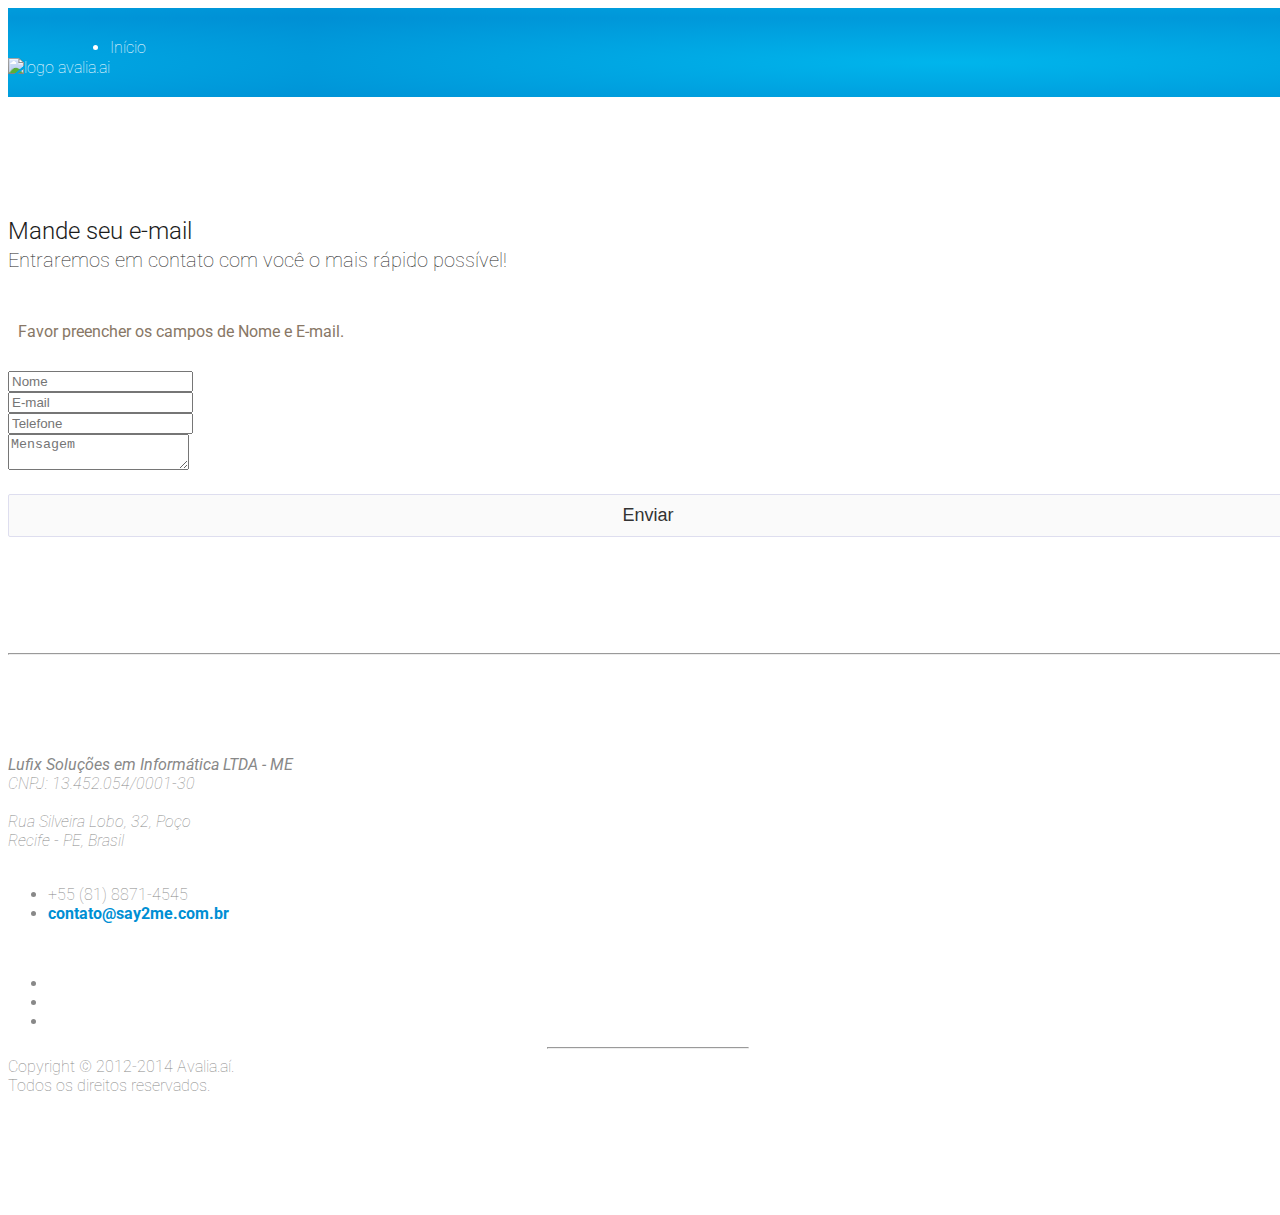
==== contato/index.html @ 499525e4 "fixes seo" ====
<!DOCTYPE html>
<html lang="pt">
<head>

  <meta charset="utf-8">
  <meta http-equiv="X-UA-Compatible" content="IE=edge">
  <meta name="viewport" content="width=device-width, initial-scale=1">
  <meta name="author" content="Avalia.aí">

  <link href="http://principal.say2me.com.br" rel="canonical"/>
  <link href="https://plus.google.com/+Say2meBr" rel="publisher" />

  <meta name="description" content="Um canal de comunicação que entrega feedbacks de clientes às pessoas certas, online, em tempo real. Analise a satisfação dos clientes, fidelize-os, e lucre mais">
  <meta name="keywords" content="pesquisa online, pesquisa satisfação, satisfação cliente, avaliação satisfação, pesquisa de satisfação para restaurante, pesquisa de satisfação online, pesquisa de satisfação para hotel, pesquisa de satisfação para curso, pesquisa de satisfação para loja">
  
  <meta property="og:title" content="Avalia.aí - a melhor maneira de receber feedbacks dos clientes">
  <meta property="og:type" content="website">
  <meta property="og:url" content="http://principal.say2me.com.br">
  <meta property="og:site_name" content="http://principal.say2me.com.br">
  <meta property="og:image" content="img/avalia-ai-og.png"/>
  <meta property="og:image:type" content="image/jpeg">
  <meta property="og:image:width" content="3523">
  <meta property="og:image:height" content="2372">
  <meta property="og:description" content="O Avalia.aí é um canal de comunicação que entrega feedbacks de clientes às pessoas certas, online, em tempo real. Agora ficou fácil analisar a satisfação dos clientes, fidelizar os clientes, descobrir onde e como melhorar seu negócio, e aumentar seu faturamento.">
  <meta property="fb:page_id" content="462237757135795">
  
  <!-- Update your html tag to include the itemscope and itemtype attributes. -->
  <html itemscope itemtype="http://principal.avalia.ai">

  <!-- Add the following three tags inside head. -->
  <meta itemprop="name" content="Avalia.aí - a melhor maneira de receber feedbacks dos clientes">
  <meta itemprop="description" content="O Avalia.aí é um canal de comunicação que entrega feedbacks de clientes às pessoas certas, online, em tempo real. Agora ficou fácil analisar a satisfação dos clientes, fidelizar os clientes, descobrir onde e como melhorar seu negócio, e aumentar seu faturamento.">
  <meta itemprop="image" content="img/avalia-ai-og.png">

  <title>Fale conosco - Avalia.aí - a melhor maneira de receber e analisar feedbacks dos clientes</title>

  <!-- Bootstrap Core CSS -->
  <link href="../css/bootstrap.min.css" rel="stylesheet">

  <!-- Custom CSS -->
  <link href="../css/stylish-portfolio.css" rel="stylesheet">

  <!-- Custom Fonts -->
  <link href="../font-awesome-4.2.0/css/font-awesome.min.css" rel="stylesheet" type="text/css">
  <link href='http://fonts.googleapis.com/css?family=Roboto:100,300,400,700' rel='stylesheet' type='text/css'>

  <link rel="icon" href="../favicon.ico" type="image/gif" sizes="16x16">

  <!-- HTML5 Shim and Respond.js IE8 support of HTML5 elements and media queries -->
  <!-- WARNING: Respond.js doesn't work if you view the page via file:// -->
  <!--[if lt IE 9]>
  <script src="https://oss.maxcdn.com/libs/html5shiv/3.7.0/html5shiv.js"></script>
  <script src="https://oss.maxcdn.com/libs/respond.js/1.4.2/respond.min.js"></script>
  <![endif]-->

</head>

<body>
  <!-- Header -->
  <header id="top" class="header contact">
    <div class="container">
      <div class="row">
        <div class="text-left col-md-3">
          <div class="avalia-ai-logo">
            <img src="../img/avalia-ai-logo.png" alt="logo avalia.ai">
          </div>
        </div>
        <div class="text-right col-md-3 col-md-offset-6">
          <ul class="list-inline text-uppercase menu-links">
            <li><a href="/">Início</a></li>
          </ul>
        </div>
      </div>
    </div>

  </header>
  
  <section class="contact">
    <div class="container">
      <div class="row">
        <div class="col-lg-12 text-center">
          <h2>Mande seu e-mail<br><small>Entraremos em contato com você o mais rápido possível!</small></h2><br>
        </div>
      </div>
      <div class="row">
        <div class="col-lg-6 col-lg-offset-3 text-center">
          <div class="completation-warning hidden">
            <p class="bg-warning">Favor preencher os campos de Nome e E-mail.</p>
          </div>  
          <input type="text" class="form-control" id="customer_name3" placeholder="Nome"><br>
          <input type="email" class="form-control" id="customer_email3" placeholder="E-mail"><br>
          <input type="tel" class="form-control" id="customer_phone3" placeholder="Telefone"><br>
          <textarea class="form-control" id="customer_msg3" placeholder="Mensagem"></textarea>
          <button onclick="javascript:submit_form3();" type="submit" class="transparent-btn btn btn-default">Enviar</button>
        </div>
      </div>
      <!-- /.row -->
    </div>
    <!-- /.container -->
  </section>

  <!-- Footer -->
  <footer class="contact-footer">
    <div class="container">
      <div class="row">
        <div class="col-lg-10 col-lg-offset-1 text-center">
          <hr>
          <address>
            <strong>Lufix Soluções em Informática LTDA - ME</strong><br>
            CNPJ: 13.452.054/0001-30<br>
            <br>
            <i class="fa fa-map-marker fa-fw"></i> Rua Silveira Lobo, 32, Poço<br>
            Recife - PE, Brasil<br>
          </address>
          <br>
          <ul class="list-unstyled">
            <li><i class="fa fa-phone fa-fw"></i> +55 (81) 8871-4545</li>
            <li><i class="fa fa-envelope-o fa-fw"></i>  <a href="mailto:&#099;&#111;&#110;&#116;&#097;&#116;&#111;&#064;&#115;&#097;&#121;&#050;&#109;&#101;&#046;&#099;&#111;&#109;&#046;&#098;&#114;">&#099;&#111;&#110;&#116;&#097;&#116;&#111;&#064;&#115;&#097;&#121;&#050;&#109;&#101;&#046;&#099;&#111;&#109;&#046;&#098;&#114;</a>
            </li>
          </ul>
          <br>
          <ul class="list-inline">
            <li>
              <a href="https://facebook.com/say2me"><i class="fa fa-facebook fa-fw fa-3x"></i></a>
            </li>
            <li>
              <a href="https://twitter.com/say2meoficial"><i class="fa fa-twitter fa-fw fa-3x"></i></a>
            </li>
            <li>
              <a href="https://instagram.com/say2meoficial"><i class="fa fa-instagram fa-fw fa-3x"></i></a>
            </li>
          </ul>
          <hr class="small" />
          <p class="text-muted">Copyright © 2012-2014 Avalia.aí.<br>Todos os direitos reservados.</p>
        </div>
      </div>
    </div>
  </footer>

  <!-- jQuery Version 1.11.0 -->
  <script src="../js/jquery-1.11.0.js"></script>
  <script src="../js/bootstrap.youtubepopup.min.js"></script>

  <!-- Bootstrap Core JavaScript -->
  <script src="../js/bootstrap.min.js"></script>

  <!-- Custom Theme JavaScript -->
  <script>
    (function(i,s,o,g,r,a,m){i['GoogleAnalyticsObject']=r;i[r]=i[r]||function(){
    (i[r].q=i[r].q||[]).push(arguments)},i[r].l=1*new Date();a=s.createElement(o),
    m=s.getElementsByTagName(o)[0];a.async=1;a.src=g;m.parentNode.insertBefore(a,m)
    })(window,document,'script','//www.google-analytics.com/analytics.js','ga');

    ga('create', 'UA-18150668-10', 'auto');
    ga('send', 'pageview');

    /* Customer.IO */    
    var _cio = _cio || [];
    (function() {
      var a,b,c;a=function(f){return function(){_cio.push([f].
      concat(Array.prototype.slice.call(arguments,0)))}};b=["load","identify",
      "sidentify","track","page","cookie"];for(c=0;c<b.length;c++){_cio[b[c]]=a(b[c])};
      var t = document.createElement('script'),
          s = document.getElementsByTagName('script')[0];
      t.async = true;
      t.id    = 'cio-tracker';
      t.setAttribute('data-site-id', '0f5c09adf1d66eb0cec1');
      t.src = 'https://assets.customer.io/assets/track.js';
      s.parentNode.insertBefore(t, s);
    })();

  
    function submit_form3() {
      var name = jQuery("#customer_name3").val();
      var email = jQuery("#customer_email3").val(); 
      var pressed = 'contact';
      
      if (name !== undefined && 
        name != "" && 
        email !== undefined &&
        email != "") {

        send_to_cio(pressed, name, email);
      } else {
        alert_incompletation();
      }
    }

    function alert_incompletation(){
      jQuery('.completation-warning').removeClass('hidden');
    }

    function send_to_cio(pressed, name, email) {
      var uniqId = 'user_' + jQuery.now()
      _cio.identify({
        id: uniqId,    
        email:  email, 
        created_at: jQuery.now(),   
        name:  jQuery("#customer_name").val(),       
        customer_segment: 'avaliaai',      
        telephone: jQuery("#customer_phone3").val(),      
        message: jQuery("#customer_msg3").val(),      
        pressed_button: pressed      
      });

      jQuery('#thank-you').removeClass('hidden');
      jQuery('#call-to-action').addClass('hidden');
      jQuery('.completation-warning').addClass('hidden');

      window.location.href = "/obrigado"
    }

  </script>
</body>
</html>
---- css/stylish-portfolio.css ----
/*!
 * Start Bootstrap - Stylish Portfolio Bootstrap Theme (http://startbootstrap.com)
 * Code licensed under the Apache License v2.0.
 * For details, see http://www.apache.org/licenses/LICENSE-2.0.
 */

/* Global Styles */

html,
body {
    width: 100%;
    height: 100%;
}

body {
    font-family: "Roboto","Helvetica Neue",Helvetica,Arial,sans-serif;
    font-weight: 100;
    color: #888;
}

section {
    padding: 100px 0;
}

a {
    font-weight: 700;
    color: rgb(0,143,212);
    text-decoration: none;
}

a:hover {
    text-decoration: none;
}

.text-vertical-center {
    display: table-cell;
    text-align: center;
    vertical-align: middle;
}

.text-vertical-center h1 {
    margin: 0;
    padding: 0;
    font-size: 4.5em;
    font-weight: 700;
}

h2 {
    font-weight: 300;
    color: #1C1C1C;
}

p {
    font-size: 16px;
}

p.lead {
    font-size: 21px;
    font-weight: 100;
}





/* Custom Button Styles */

.btn-dark {
    border-radius: 0;
    color: #fff;
    background-color: rgba(0,0,0,0.4);
}

.btn-dark:hover,
.btn-dark:focus,
.btn-dark:active {
    color: #fff;
    background-color: rgba(0,0,0,0.7);
}

.btn-light {
    border-radius: 0;
    color: #333;
    background-color: rgb(255,255,255);
}

.btn-light:hover,
.btn-light:focus,
.btn-light:active {
    color: #333;
    background-color: rgba(255,255,255,0.8);
}








/* Custom Horizontal Rule */

hr.small {
    max-width: 200px;
}









/* Header */

.header {
    display: table;
    position: relative;
    width: 100%;
    height: 500px;
    color: #FFFFFF;
    background-color: rgb(0,143,212);

    -webkit-background: radial-gradient(#00b5ec, #008fd4)  300px 10px;
    background: radial-gradient(#00b5ec, #008fd4)  300px 10px;
    
    background-size: cover;
}

.header.contact {
    height: auto;
}

.header ul.menu-links {
    margin: 30px 0;
}

.header ul.menu-links li a{
    font-weight: 100; 
    color: #ffffff;
}

.avalia-ai-logo {
    float: left;
    /*background: url('../img/avalia-ai-logo.png') center center no-repeat;*/
}

.header .avalia-ai-logo img {
    width: 204px;
    height: 41.5px;

    margin: 20px 0;
}



/* Hero target Container */
.hero-target-container {
    margin-bottom: 50px;
    padding: 25px 30px 30px 30px;

    background-color: rgba(0,0,0,0.1); 

    font-size: 21px;
}

.hero-target-container h1, p {
    margin-top: 0;
    margin-bottom: 20px;
    line-height: 1.2em;
}

.hero-target-container h1 {
    font-family: 'Oswald';
    font-size: 36px; /* 30, 24*/
}

.hero-target-container p {
    font-size: 21px; /* 18, 15*/
}





/* Call-to-action  */
.call-to-action input, .transparent-btn {
    font-weight: 400;
    background: transparent;
    margin: 8px 0;
    padding: 20px 12px;
    border: 1px solid #DEDEEF;
    color: #FFFFFF;
    border-radius: 2px;

    font-size: 18px; /* 16px, 14px */

    width: 100%;
}

.call-to-action ::-webkit-input-placeholder {
    color: #DEDEEF;
}

.form-control:focus {
    border-color: #FFFFFF;
    outline-color: #DEEFFF;
}

.btn-submit, input.btn-submit {
    padding: 8px 12px;
    border: none;
    background: #e18900;
    font-family: 'Oswald';
    font-weight: 400;
    font-size: 21px; /* 18px, 16px */
    
    color: #FFFFFF;
    text-transform: uppercase;
    
    -webkit-box-shadow: 0 0 4px 0 #925900;
    box-shadow: 0 4px 0 #925900;

    border-radius: 4px;
}

.btn-submit:hover {
    background: #CF7F00;
}

.btn-submit:active, .btn-submit:visited, .btn-submit:focus {
    background: #e18900;
}

.btn-submit:focus {
    outline-color: transparent;
    outline-color: rgba(0, 0, 0, 0);
    outline-offset: 0px;
    outline-style: auto;
    outline-width: 0px;
}

.completation-warning  {
    margin: 0 auto;
}

.completation-warning p {
    color: #876;
    font-weight: 400;
    font-size: 16px;
    
    padding: 10px;
}

.transparent-btn {
    margin-top: 40px;
    padding: 10px;
}

.transparent-btn:hover {
    border-color: #FFFFFF;
    background: rgba(0,0,0,0.1);
    color: #FFFFFF;
}


/* Modal */
.small-modal {
    width: 400px;
}

.small-modal .modal-header {
    background: rgb(0,143,212);
}

.modal-content {
    border-radius: 0;
}


.small-modal input {
    font-size: 16px;
    font-weight: 300; 
}

/* Thank you  */
.thank-you a {
    color: #FFFFFF;
}




/* Standard Headlines */
.std-headline {
    padding: 80px 0;
}

.btn-submit {
    padding: 10px 35px;
}
.btn-submit i {
    margin-right: 30px;
} 

.bg-primary {
    background: rgb(0,143,212);
}

.bg-primary h2 {
    color: #FFFFFF;
}

/*.bg-primary a {
    color: #F6C700;
}*/

.bg-secondary {
    background: #EAEFF2;
    color: #555555;
}

.bg-secondary h2 {
    color: #555555;
}

.bg-secondary a {
    /*color: #454545;*/
}

.contact h2 small {
    font-weight: 100;
}

.contact i {
    margin-right: 10px;
}

.contact .transparent-btn {
    border: 1px solid #DEDEEF;
    background: #fafafa;
    color: #333333;
    margin-top: 20px;
}

.contact .transparent-btn:hover {
    border: 1px solid #cdcddd;
    background: #efefef;
    color: #1C1C1C;
}

.contact-footer {
    padding-top: 0;
}

.contact-footer address {
    margin-top: 100px;
}


/* Video Modal */
#video_img {
    cursor: pointer;
    margin-top: 24px;
    margin-bottom: 50px;
}



/* Social Proof */

.social-proof .fa-quote-left, .social-proof .fa-quote-right {
    color: rgb(0,143,212);
}

.social-proof .fa-quote-left {
    margin-right: 10px;
}

.social-proof .fa-quote-right {
    margin-left: 10px;
}

.social-proof .profile-img {
    width: 125px;
    margin: 10px auto 30px;
}







/* How It Works */

.how-it-works {
    padding-bottom: 0;
}

.how-it-works hr {
    margin: 100px 0;
}

.no-margin-top {
    margin-top: 0px !important;
}

.how-it-works ul.bullet-points {
    margin-top: 30px;
    font-size: 18px;
}

.how-it-works ul.bullet-points li {
    margin-top: 30px;
}

.how-it-works ul.bullet-points li i {
    margin-right: 10px;
}

.how-it-works img.cell {
    max-width: 281px;
    margin: 0 auto;
}

.how-it-works img.computer {
    margin-top: 26px;
}






/* Footer */

footer h4 {
    font-size: 16px;
}






/* Media queries */

@media(max-width:768px) {
    .map {
        height: 75%;
    }
}

@media(max-width:600px) {
    .text-vertical-center h1 {
        font-size: 3.5em;
    }
    h3, .h3 {
        font-size: 20px;
    }
    .header .varejao-logo {
        background-size:  224px 105px;
        width: 258px;
        height: 105px;
    }

    .map {
        height: 50%;
    }
}

@media(max-width:480px) {
    .text-vertical-center h1 {
        font-size: 3em;
    }

    .map {
        height: 25%;
    }
}

/* Footer */

footer {
    padding: 100px 0;
}
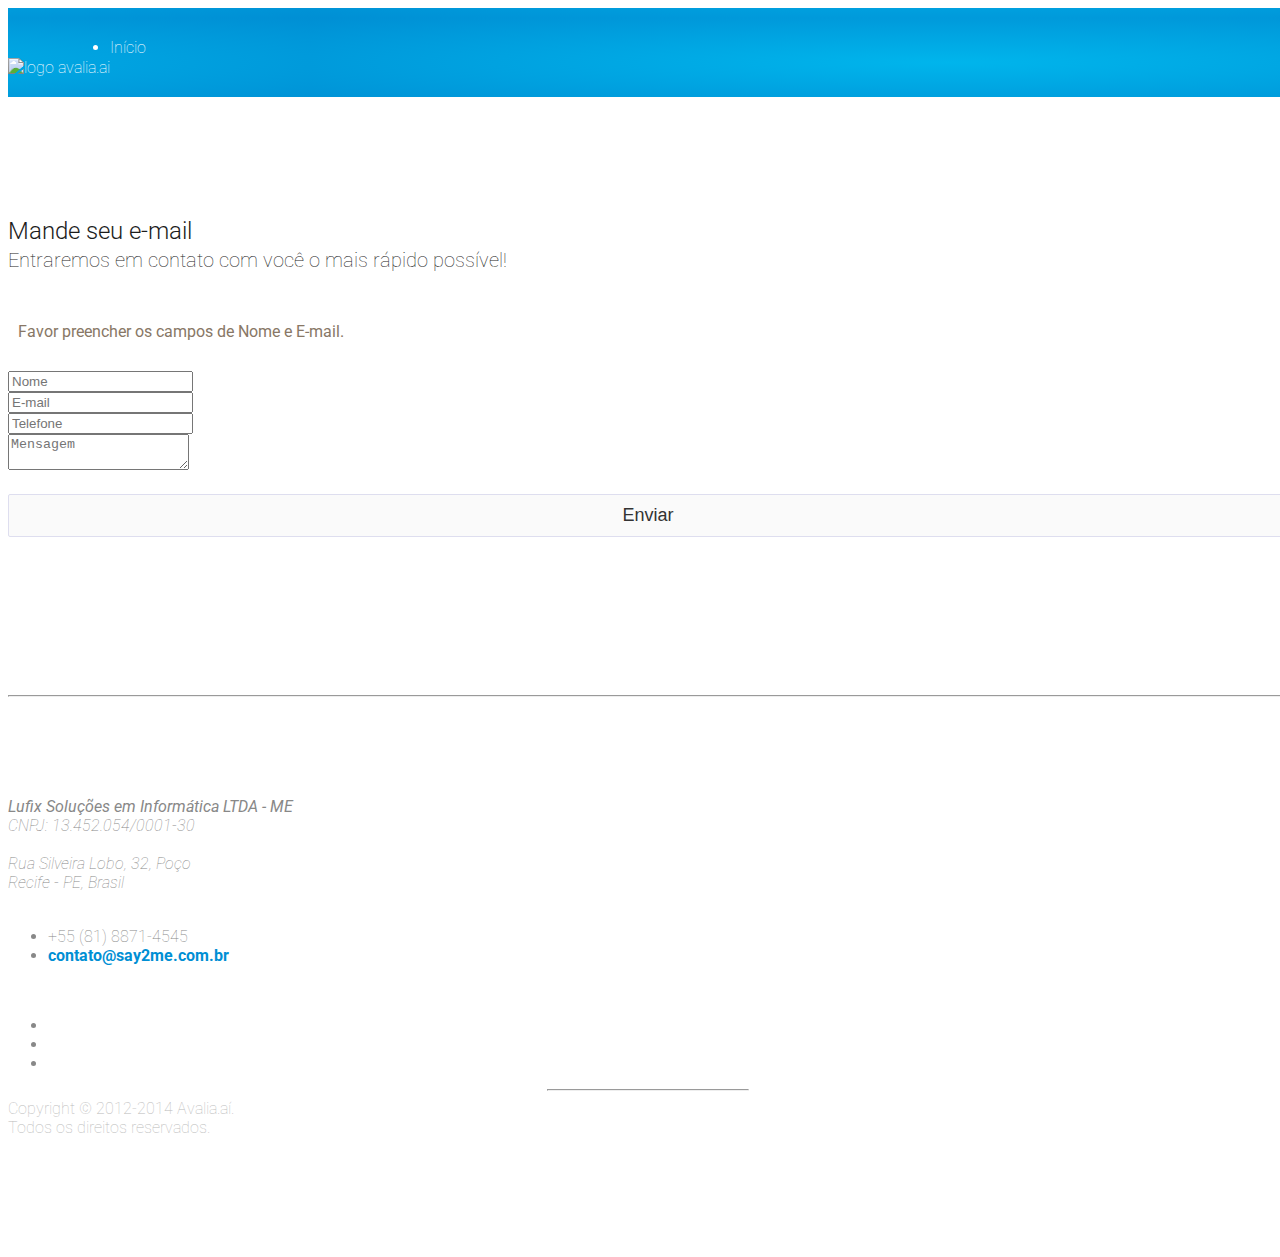
==== commit 95f10b45: "refactor js" ====
--- a/contato/index.html
+++ b/contato/index.html
@@ -56,6 +56,7 @@
 </head>
 
 <body>
+  <div id="fb-root"></div>
   <!-- Header -->
   <header id="top" class="header contact">
     <div class="container">
@@ -103,6 +104,12 @@
   <footer class="contact-footer">
     <div class="container">
       <div class="row">
+        <div class="col-lg-8 col-lg-offset-2 text-center">
+          <div class="fb-like" data-href="https://facebook.com/say2me" data-width="50%" data-layout="standard" data-action="like" data-show-faces="true" data-share="false"></div>
+        </div>
+      </div>
+
+      <div class="row">
         <div class="col-lg-10 col-lg-offset-1 text-center">
           <hr>
           <address>
@@ -139,77 +146,12 @@
 
   <!-- jQuery Version 1.11.0 -->
   <script src="../js/jquery-1.11.0.js"></script>
-  <script src="../js/bootstrap.youtubepopup.min.js"></script>
 
   <!-- Bootstrap Core JavaScript -->
   <script src="../js/bootstrap.min.js"></script>
 
   <!-- Custom Theme JavaScript -->
-  <script>
-    (function(i,s,o,g,r,a,m){i['GoogleAnalyticsObject']=r;i[r]=i[r]||function(){
-    (i[r].q=i[r].q||[]).push(arguments)},i[r].l=1*new Date();a=s.createElement(o),
-    m=s.getElementsByTagName(o)[0];a.async=1;a.src=g;m.parentNode.insertBefore(a,m)
-    })(window,document,'script','//www.google-analytics.com/analytics.js','ga');
-
-    ga('create', 'UA-18150668-10', 'auto');
-    ga('send', 'pageview');
-
-    /* Customer.IO */    
-    var _cio = _cio || [];
-    (function() {
-      var a,b,c;a=function(f){return function(){_cio.push([f].
-      concat(Array.prototype.slice.call(arguments,0)))}};b=["load","identify",
-      "sidentify","track","page","cookie"];for(c=0;c<b.length;c++){_cio[b[c]]=a(b[c])};
-      var t = document.createElement('script'),
-          s = document.getElementsByTagName('script')[0];
-      t.async = true;
-      t.id    = 'cio-tracker';
-      t.setAttribute('data-site-id', '0f5c09adf1d66eb0cec1');
-      t.src = 'https://assets.customer.io/assets/track.js';
-      s.parentNode.insertBefore(t, s);
-    })();
-
-  
-    function submit_form3() {
-      var name = jQuery("#customer_name3").val();
-      var email = jQuery("#customer_email3").val(); 
-      var pressed = 'contact';
-      
-      if (name !== undefined && 
-        name != "" && 
-        email !== undefined &&
-        email != "") {
-
-        send_to_cio(pressed, name, email);
-      } else {
-        alert_incompletation();
-      }
-    }
-
-    function alert_incompletation(){
-      jQuery('.completation-warning').removeClass('hidden');
-    }
-
-    function send_to_cio(pressed, name, email) {
-      var uniqId = 'user_' + jQuery.now()
-      _cio.identify({
-        id: uniqId,    
-        email:  email, 
-        created_at: jQuery.now(),   
-        name:  jQuery("#customer_name").val(),       
-        customer_segment: 'avaliaai',      
-        telephone: jQuery("#customer_phone3").val(),      
-        message: jQuery("#customer_msg3").val(),      
-        pressed_button: pressed      
-      });
-
-      jQuery('#thank-you').removeClass('hidden');
-      jQuery('#call-to-action').addClass('hidden');
-      jQuery('.completation-warning').addClass('hidden');
-
-      window.location.href = "/obrigado"
-    }
-
-  </script>
+  <script src="../js/bootstrap.youtubepopup.min.js"></script>
+  <script src="../js/custom.js"></script>
 </body>
 </html>--- a/css/stylish-portfolio.css
+++ b/css/stylish-portfolio.css
@@ -440,9 +440,13 @@
     font-size: 16px;
 }
 
-
-
-
+.fb-like {
+    margin-bottom: 50px;
+}
+
+.text-muted {
+    color: #BBBBBB;
+}
 
 
 /* Media queries */
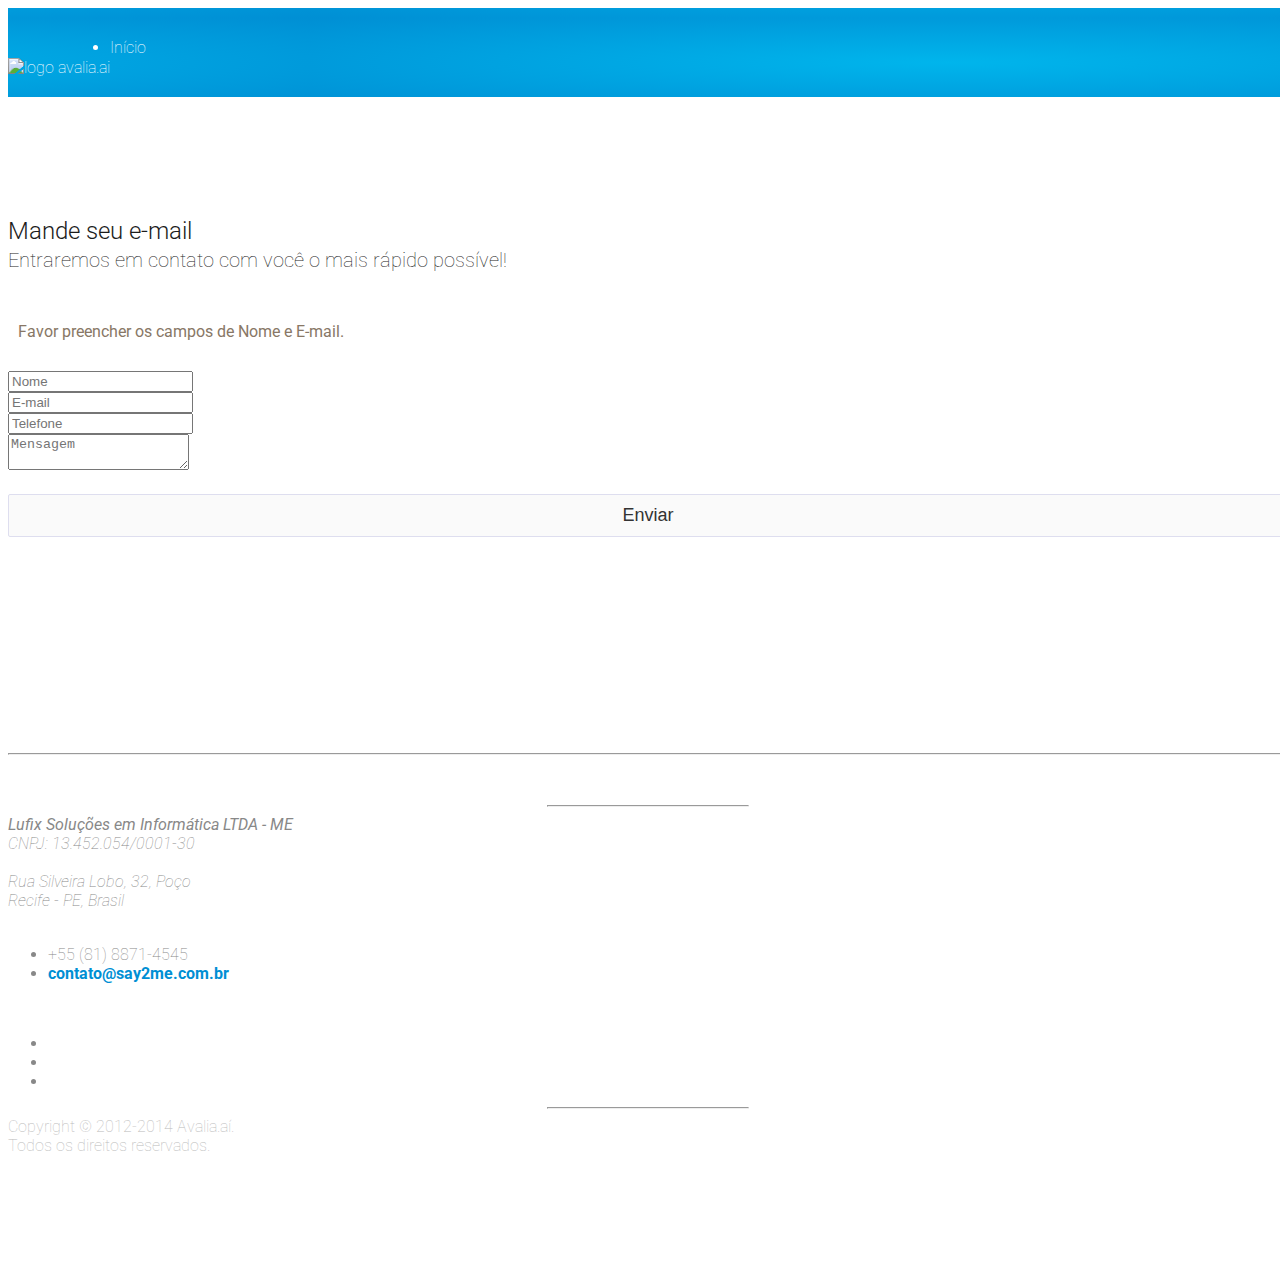
==== commit db5497ca: "contato fix" ====
--- a/contato/index.html
+++ b/contato/index.html
@@ -101,17 +101,17 @@
   </section>
 
   <!-- Footer -->
-  <footer class="contact-footer">
+  <footer>
     <div class="container">
       <div class="row">
         <div class="col-lg-8 col-lg-offset-2 text-center">
+          <hr>
           <div class="fb-like" data-href="https://facebook.com/say2me" data-width="50%" data-layout="standard" data-action="like" data-show-faces="true" data-share="false"></div>
         </div>
       </div>
-
       <div class="row">
         <div class="col-lg-10 col-lg-offset-1 text-center">
-          <hr>
+          <hr class="small">
           <address>
             <strong>Lufix Soluções em Informática LTDA - ME</strong><br>
             CNPJ: 13.452.054/0001-30<br>
--- a/css/stylish-portfolio.css
+++ b/css/stylish-portfolio.css
@@ -350,15 +350,6 @@
     color: #1C1C1C;
 }
 
-.contact-footer {
-    padding-top: 0;
-}
-
-.contact-footer address {
-    margin-top: 100px;
-}
-
-
 /* Video Modal */
 #video_img {
     cursor: pointer;
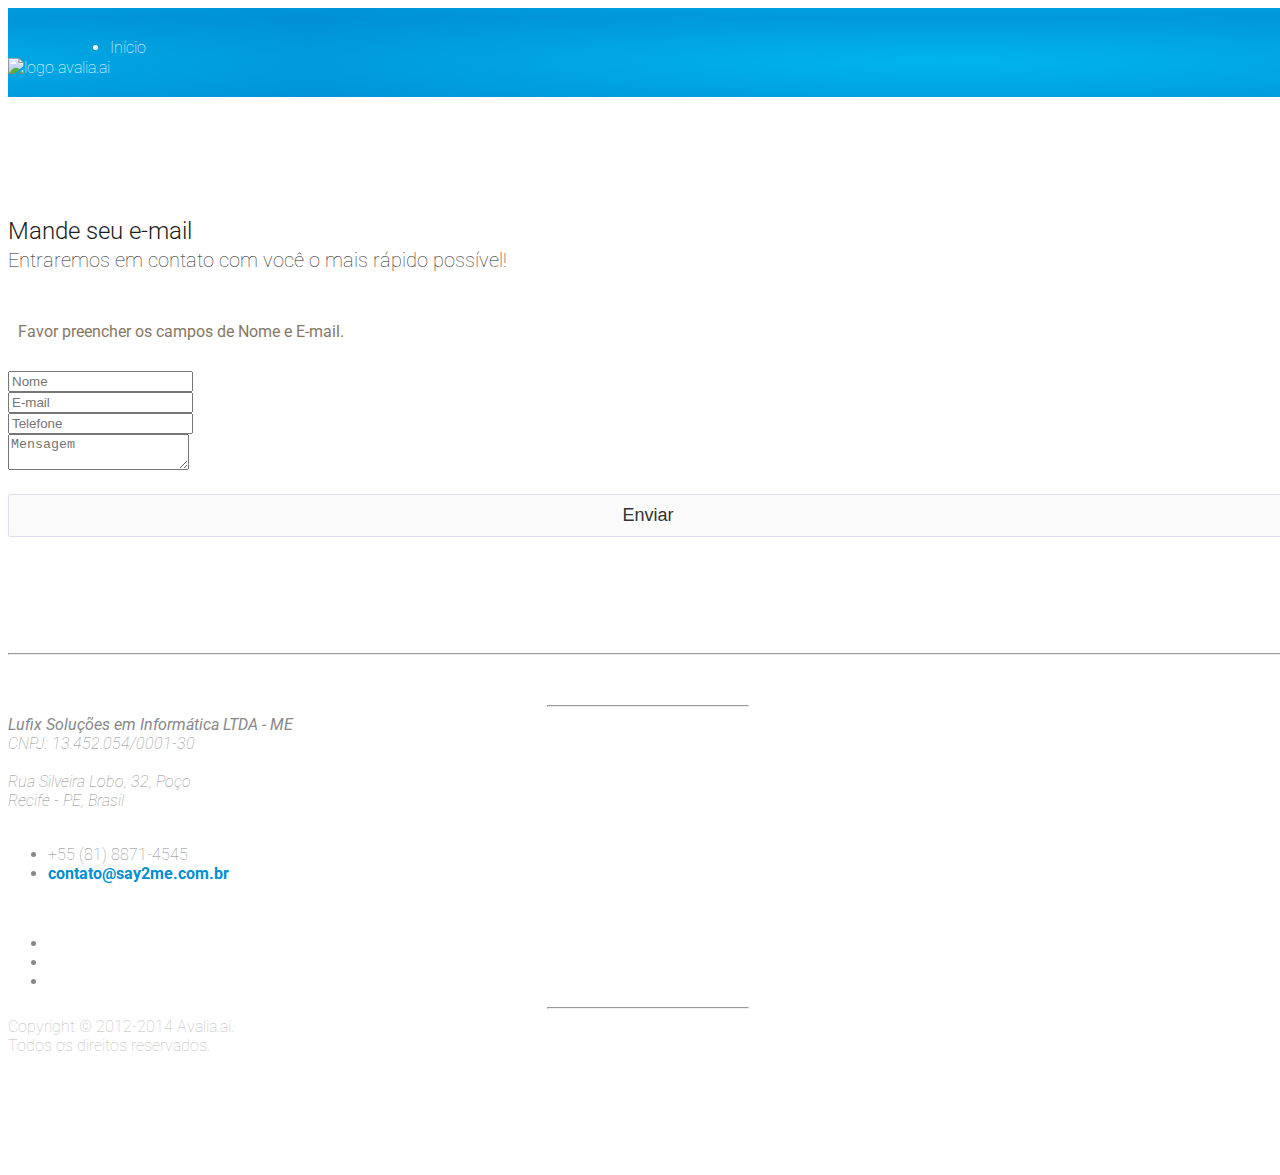
==== commit e9519a7d: "contato footer fix" ====
--- a/contato/index.html
+++ b/contato/index.html
@@ -101,7 +101,7 @@
   </section>
 
   <!-- Footer -->
-  <footer>
+  <footer class="no-padding-top">
     <div class="container">
       <div class="row">
         <div class="col-lg-8 col-lg-offset-2 text-center">
--- a/css/stylish-portfolio.css
+++ b/css/stylish-portfolio.css
@@ -398,6 +398,10 @@
     margin-top: 0px !important;
 }
 
+.no-padding-top {
+    padding-top: 0px !important;
+}
+
 .how-it-works ul.bullet-points {
     margin-top: 30px;
     font-size: 18px;
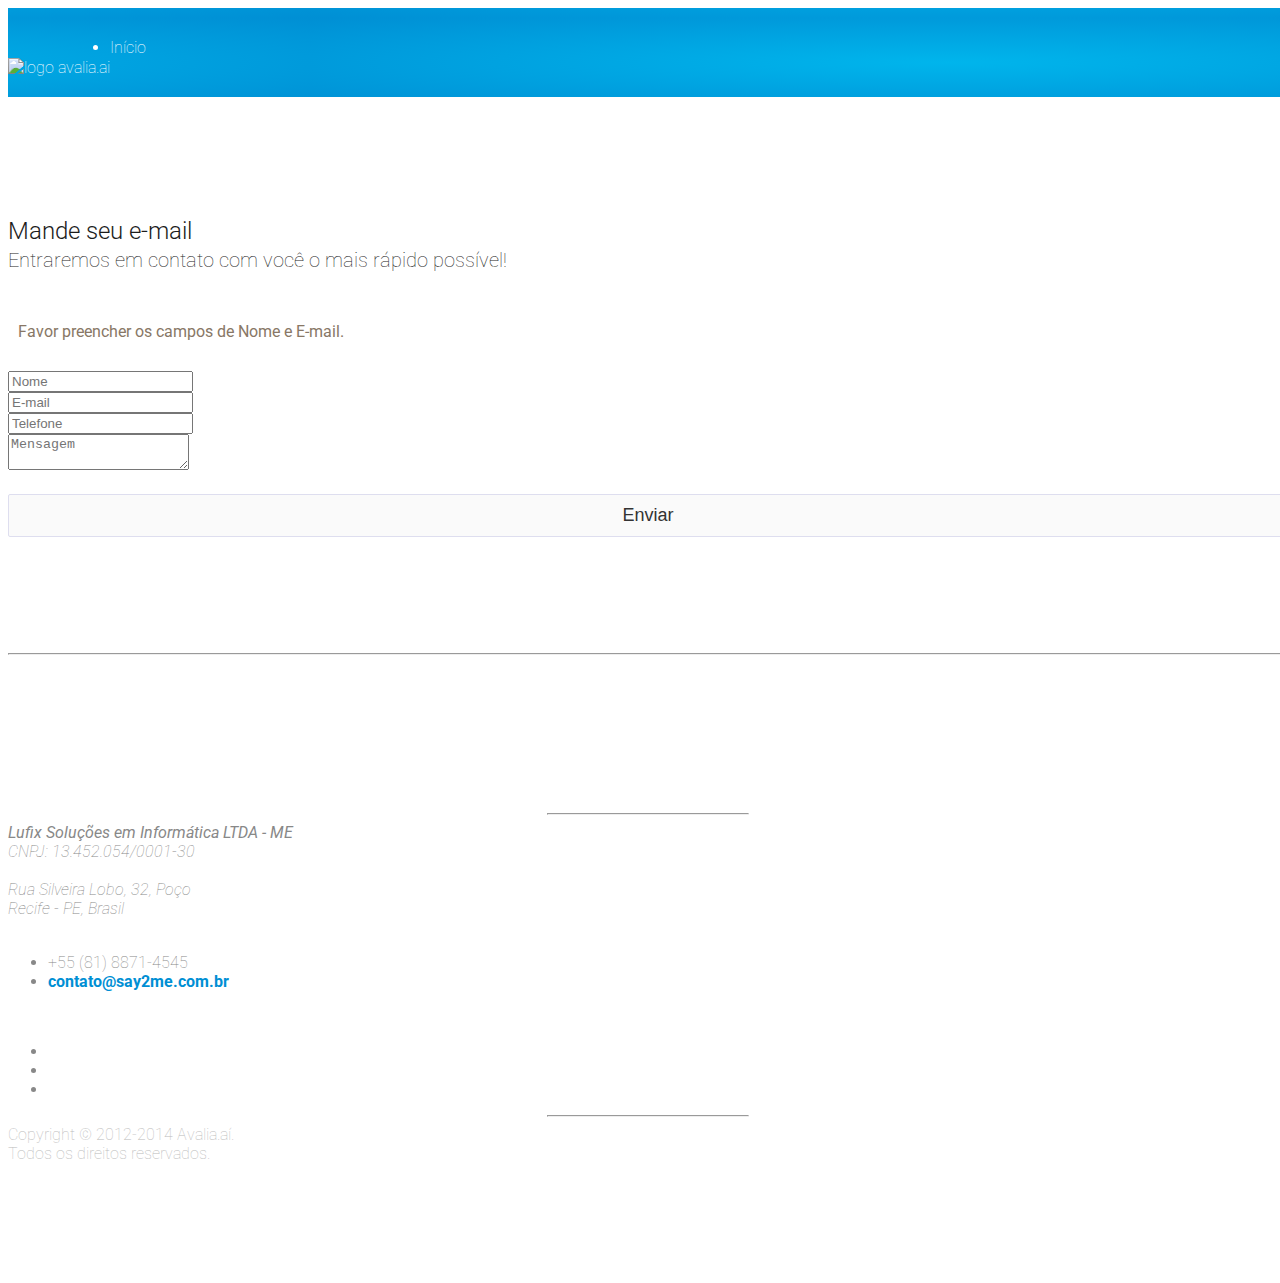
==== commit 450663b3: "contato footer hr fix" ====
--- a/contato/index.html
+++ b/contato/index.html
@@ -99,13 +99,14 @@
     </div>
     <!-- /.container -->
   </section>
-
+  <div class="col-lg-8 col-lg-offset-2 text-center">
+    <hr>
+  </div>
   <!-- Footer -->
-  <footer class="no-padding-top">
+  <footer>
     <div class="container">
       <div class="row">
         <div class="col-lg-8 col-lg-offset-2 text-center">
-          <hr>
           <div class="fb-like" data-href="https://facebook.com/say2me" data-width="50%" data-layout="standard" data-action="like" data-show-faces="true" data-share="false"></div>
         </div>
       </div>
--- a/css/stylish-portfolio.css
+++ b/css/stylish-portfolio.css
@@ -398,10 +398,6 @@
     margin-top: 0px !important;
 }
 
-.no-padding-top {
-    padding-top: 0px !important;
-}
-
 .how-it-works ul.bullet-points {
     margin-top: 30px;
     font-size: 18px;
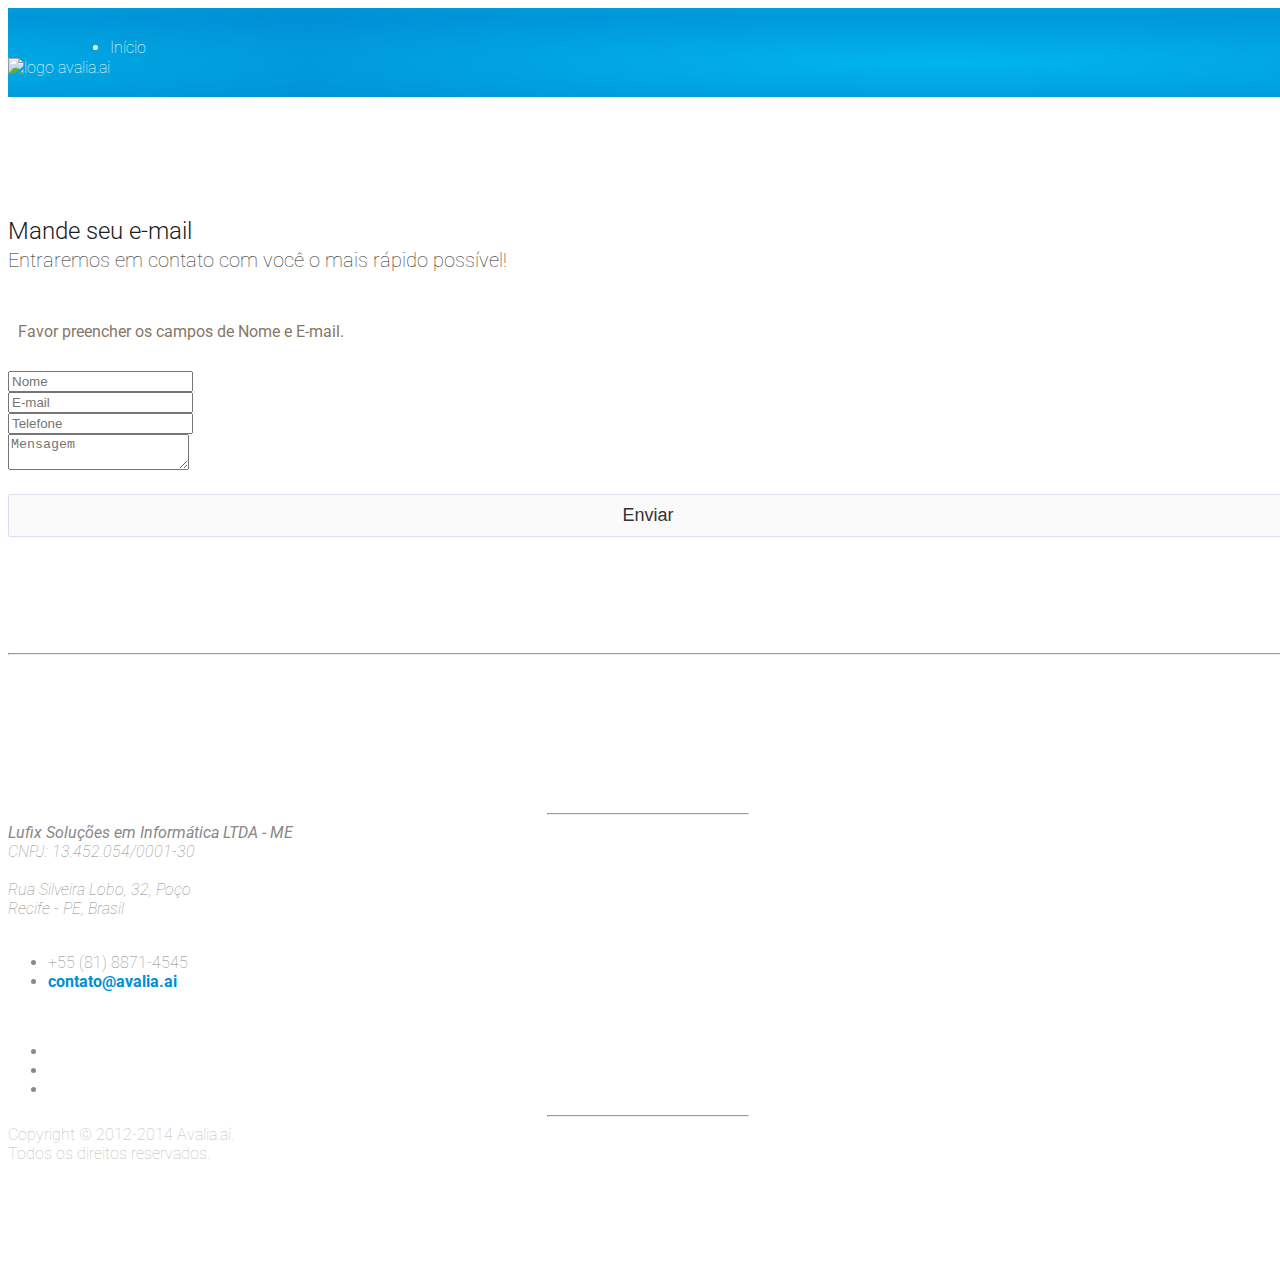
==== commit 2677fe0e: "email contato at avalia.ai" ====
--- a/contato/index.html
+++ b/contato/index.html
@@ -1,5 +1,5 @@
 <!DOCTYPE html>
-<html lang="pt">
+<html lang="pt" itemscope itemtype="http://principal.avalia.ai">
 <head>
 
   <meta charset="utf-8">
@@ -24,9 +24,6 @@
   <meta property="og:description" content="O Avalia.aí é um canal de comunicação que entrega feedbacks de clientes às pessoas certas, online, em tempo real. Agora ficou fácil analisar a satisfação dos clientes, fidelizar os clientes, descobrir onde e como melhorar seu negócio, e aumentar seu faturamento.">
   <meta property="fb:page_id" content="462237757135795">
   
-  <!-- Update your html tag to include the itemscope and itemtype attributes. -->
-  <html itemscope itemtype="http://principal.avalia.ai">
-
   <!-- Add the following three tags inside head. -->
   <meta itemprop="name" content="Avalia.aí - a melhor maneira de receber feedbacks dos clientes">
   <meta itemprop="description" content="O Avalia.aí é um canal de comunicação que entrega feedbacks de clientes às pessoas certas, online, em tempo real. Agora ficou fácil analisar a satisfação dos clientes, fidelizar os clientes, descobrir onde e como melhorar seu negócio, e aumentar seu faturamento.">
@@ -123,7 +120,7 @@
           <br>
           <ul class="list-unstyled">
             <li><i class="fa fa-phone fa-fw"></i> +55 (81) 8871-4545</li>
-            <li><i class="fa fa-envelope-o fa-fw"></i>  <a href="mailto:&#099;&#111;&#110;&#116;&#097;&#116;&#111;&#064;&#115;&#097;&#121;&#050;&#109;&#101;&#046;&#099;&#111;&#109;&#046;&#098;&#114;">&#099;&#111;&#110;&#116;&#097;&#116;&#111;&#064;&#115;&#097;&#121;&#050;&#109;&#101;&#046;&#099;&#111;&#109;&#046;&#098;&#114;</a>
+            <li><i class="fa fa-envelope-o fa-fw"></i>  <a href="mailto:&#099;&#111;&#110;&#116;&#097;&#116;&#111;&#064;&#097;&#118;&#097;&#108;&#105;&#097;&#046;&#097;&#105;">&#099;&#111;&#110;&#116;&#097;&#116;&#111;&#064;&#097;&#118;&#097;&#108;&#105;&#097;&#046;&#097;&#105;</a>
             </li>
           </ul>
           <br>
